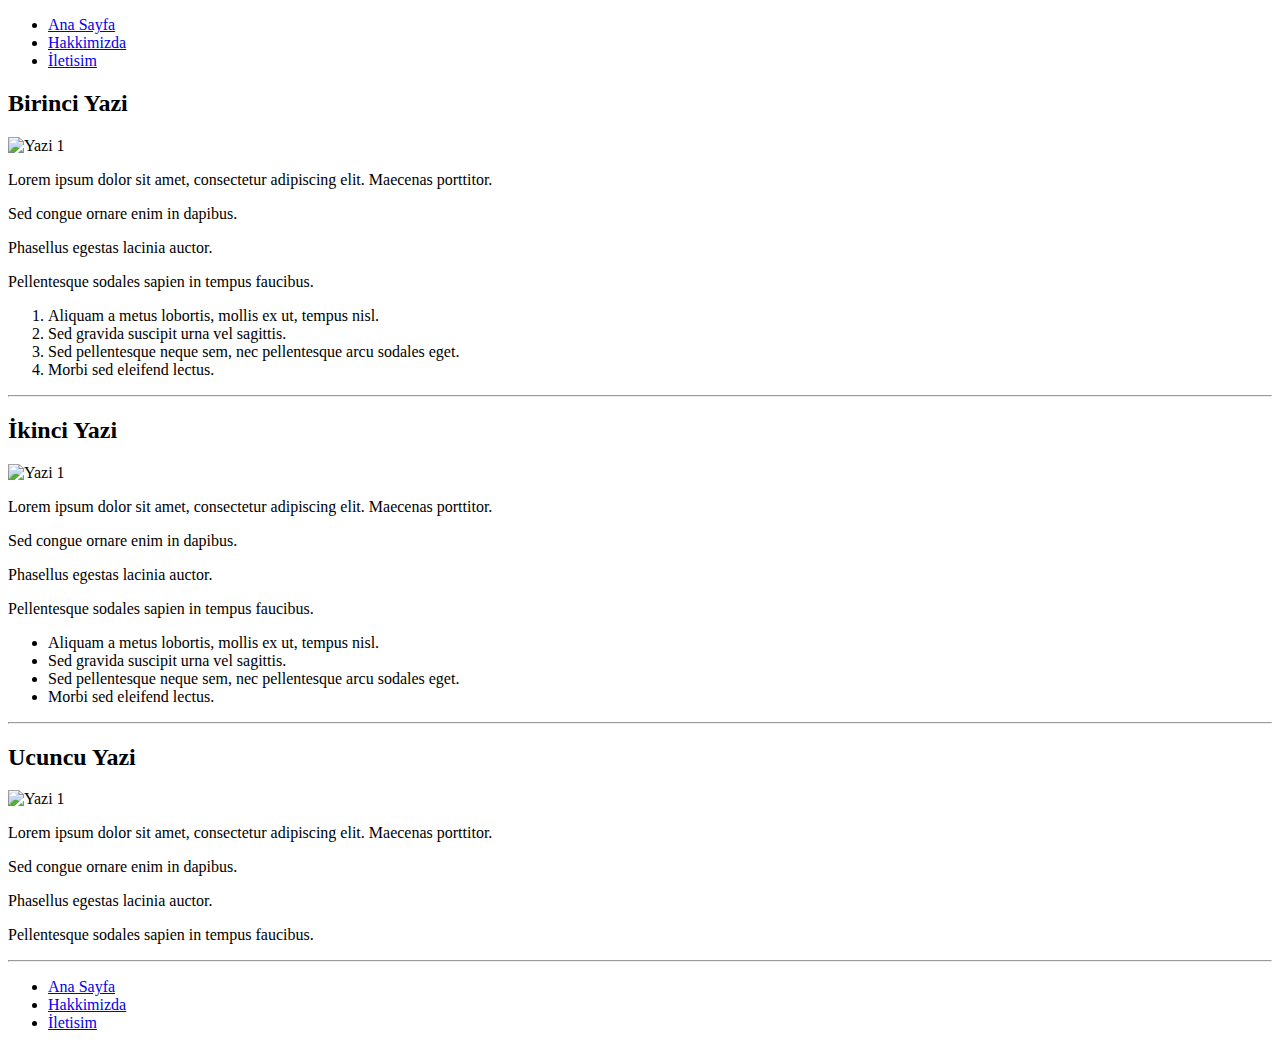
==== bolum-sonu-calismasi/index.html @ f582458d "index.html updated" ====
<!DOCTYPE html>
<html lang="tr">
<head>
    <meta charset="UTF-8">
    <meta name="viewport" content="width=device-width, initial-scale=1.0">
    <title>REK</title>
</head>
<body>

    <!-- Navbar - Start -->
    <header>
        <nav>
            <ul>
                <li>
                    <a href="index.html">Ana Sayfa</a>
                </li>
                <li>
                    <a href="about-us.html">Hakkimizda</a>
                </li>
                <li>
                    <a href="contact.html">İletisim</a>
                </li>
            </ul>
        </nav>
    </header>
    <!-- Navbar - End -->

    <!-- Content - Start -->
    <section>
        <!-- Articles - Start -->
        <article>
            <h2>Birinci Yazi</h2>
            <img src="https://picsum.photos/id/237/600/300" alt="Yazi 1">
            <p>Lorem ipsum dolor sit amet, consectetur adipiscing elit. Maecenas porttitor.</p>
            <p>Sed congue ornare enim in dapibus.</p>
            <p>Phasellus egestas lacinia auctor.</p>
            <p>Pellentesque sodales sapien in tempus faucibus.</p>
            <ol>
                <li>Aliquam a metus lobortis, mollis ex ut, tempus nisl.</li>
                <li>Sed gravida suscipit urna vel sagittis.</li>
                <li>Sed pellentesque neque sem, nec pellentesque arcu sodales eget.</li>
                <li>Morbi sed eleifend lectus.</li>
            </ol>
            <hr>
        </article>
        <article>
            <h2>İkinci Yazi</h2>
            <img src="https://picsum.photos/id/27/600/300" alt="Yazi 1">
            <p>Lorem ipsum dolor sit amet, consectetur adipiscing elit. Maecenas porttitor.</p>
            <p>Sed congue ornare enim in dapibus.</p>
            <p>Phasellus egestas lacinia auctor.</p>
            <p>Pellentesque sodales sapien in tempus faucibus.</p>
            <ul>
                <li>Aliquam a metus lobortis, mollis ex ut, tempus nisl.</li>
                <li>Sed gravida suscipit urna vel sagittis.</li>
                <li>Sed pellentesque neque sem, nec pellentesque arcu sodales eget.</li>
                <li>Morbi sed eleifend lectus.</li>
            </ul>
            <hr>
        </article>
        <article>
            <h2>Ucuncu Yazi</h2>
            <img src="https://picsum.photos/id/217/600/300" alt="Yazi 1">
            <p>Lorem ipsum dolor sit amet, consectetur adipiscing elit. Maecenas porttitor.</p>
            <p>Sed congue ornare enim in dapibus.</p>
            <p>Phasellus egestas lacinia auctor.</p>
            <p>Pellentesque sodales sapien in tempus faucibus.</p>
            <hr>
        </article>
        <!-- Articles - End -->
    </section>
    <!-- Content - End -->

    <!-- Footer - Start -->
    <footer>
        <nav>
            <ul>
                <li>
                    <a href="index.html">Ana Sayfa</a>
                </li>
                <li>
                    <a href="about-us.html">Hakkimizda</a>
                </li>
                <li>
                    <a href="contact.html">İletisim</a>
                </li>
            </ul>
        </nav>
    </footer>
    <!-- Footer - End -->



</body>
</html>
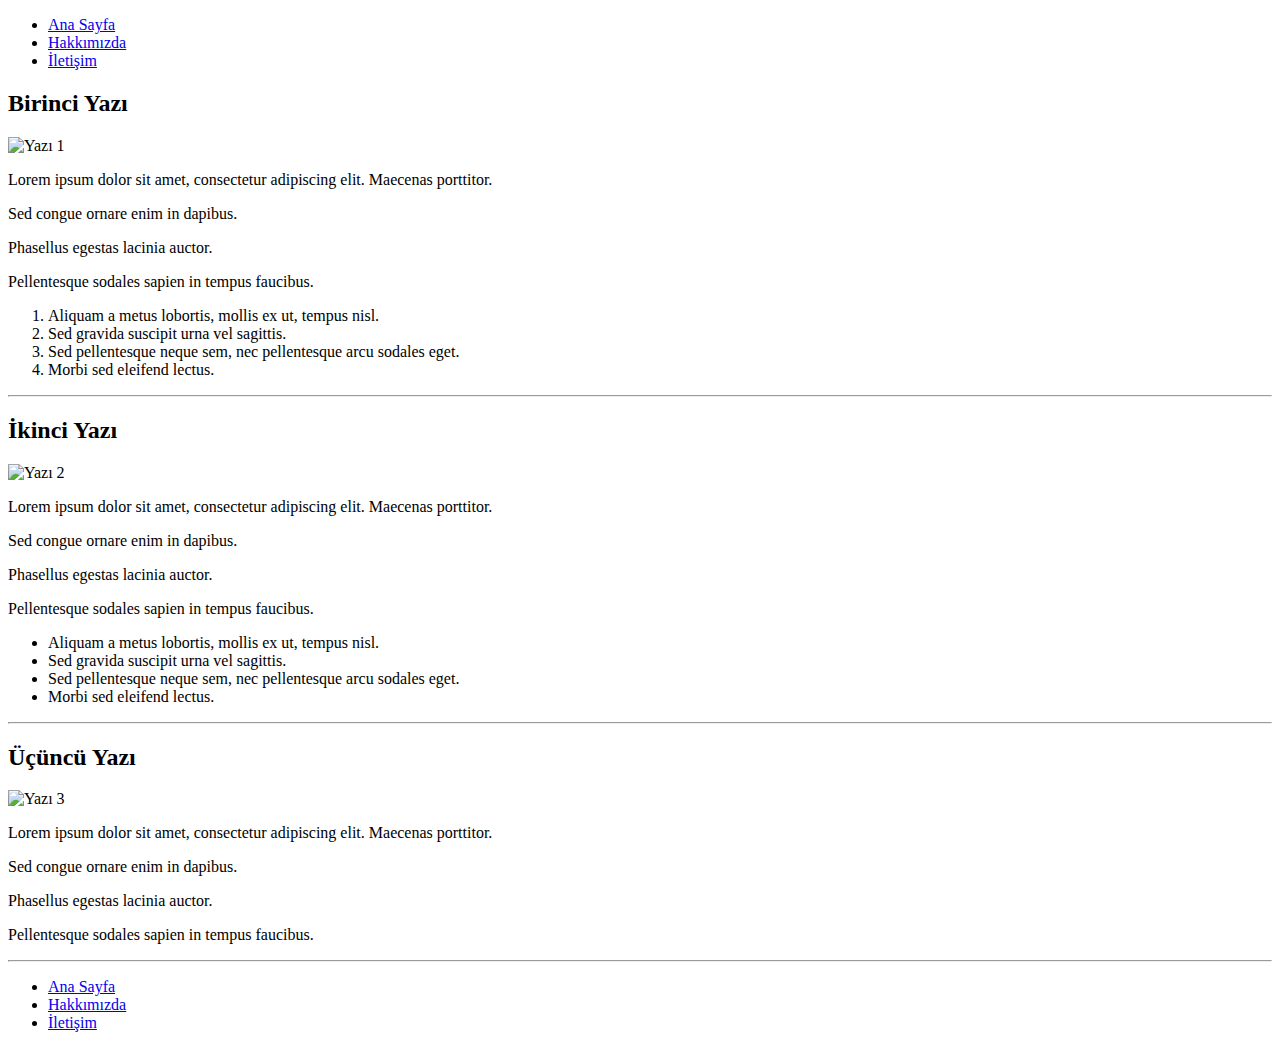
==== commit 4452d97f: "typos corrected" ====
--- a/bolum-sonu-calismasi/index.html
+++ b/bolum-sonu-calismasi/index.html
@@ -15,10 +15,10 @@
                     <a href="index.html">Ana Sayfa</a>
                 </li>
                 <li>
-                    <a href="about-us.html">Hakkimizda</a>
+                    <a href="about-us.html">Hakkımızda</a>
                 </li>
                 <li>
-                    <a href="contact.html">İletisim</a>
+                    <a href="contacts.html">İletişim</a>
                 </li>
             </ul>
         </nav>
@@ -29,8 +29,8 @@
     <section>
         <!-- Articles - Start -->
         <article>
-            <h2>Birinci Yazi</h2>
-            <img src="https://picsum.photos/id/237/600/300" alt="Yazi 1">
+            <h2>Birinci Yazı</h2>
+            <img src="https://picsum.photos/id/250/600/300" alt="Yazı 1">
             <p>Lorem ipsum dolor sit amet, consectetur adipiscing elit. Maecenas porttitor.</p>
             <p>Sed congue ornare enim in dapibus.</p>
             <p>Phasellus egestas lacinia auctor.</p>
@@ -44,8 +44,8 @@
             <hr>
         </article>
         <article>
-            <h2>İkinci Yazi</h2>
-            <img src="https://picsum.photos/id/27/600/300" alt="Yazi 1">
+            <h2>İkinci Yazı</h2>
+            <img src="https://picsum.photos/id/45/600/300" alt="Yazı 2">
             <p>Lorem ipsum dolor sit amet, consectetur adipiscing elit. Maecenas porttitor.</p>
             <p>Sed congue ornare enim in dapibus.</p>
             <p>Phasellus egestas lacinia auctor.</p>
@@ -59,8 +59,8 @@
             <hr>
         </article>
         <article>
-            <h2>Ucuncu Yazi</h2>
-            <img src="https://picsum.photos/id/217/600/300" alt="Yazi 1">
+            <h2>Üçüncü Yazı</h2>
+            <img src="https://picsum.photos/id/54/600/300" alt="Yazı 3">
             <p>Lorem ipsum dolor sit amet, consectetur adipiscing elit. Maecenas porttitor.</p>
             <p>Sed congue ornare enim in dapibus.</p>
             <p>Phasellus egestas lacinia auctor.</p>
@@ -79,10 +79,10 @@
                     <a href="index.html">Ana Sayfa</a>
                 </li>
                 <li>
-                    <a href="about-us.html">Hakkimizda</a>
+                    <a href="about-us.html">Hakkımızda</a>
                 </li>
                 <li>
-                    <a href="contact.html">İletisim</a>
+                    <a href="contacts.html">İletişim</a>
                 </li>
             </ul>
         </nav>
